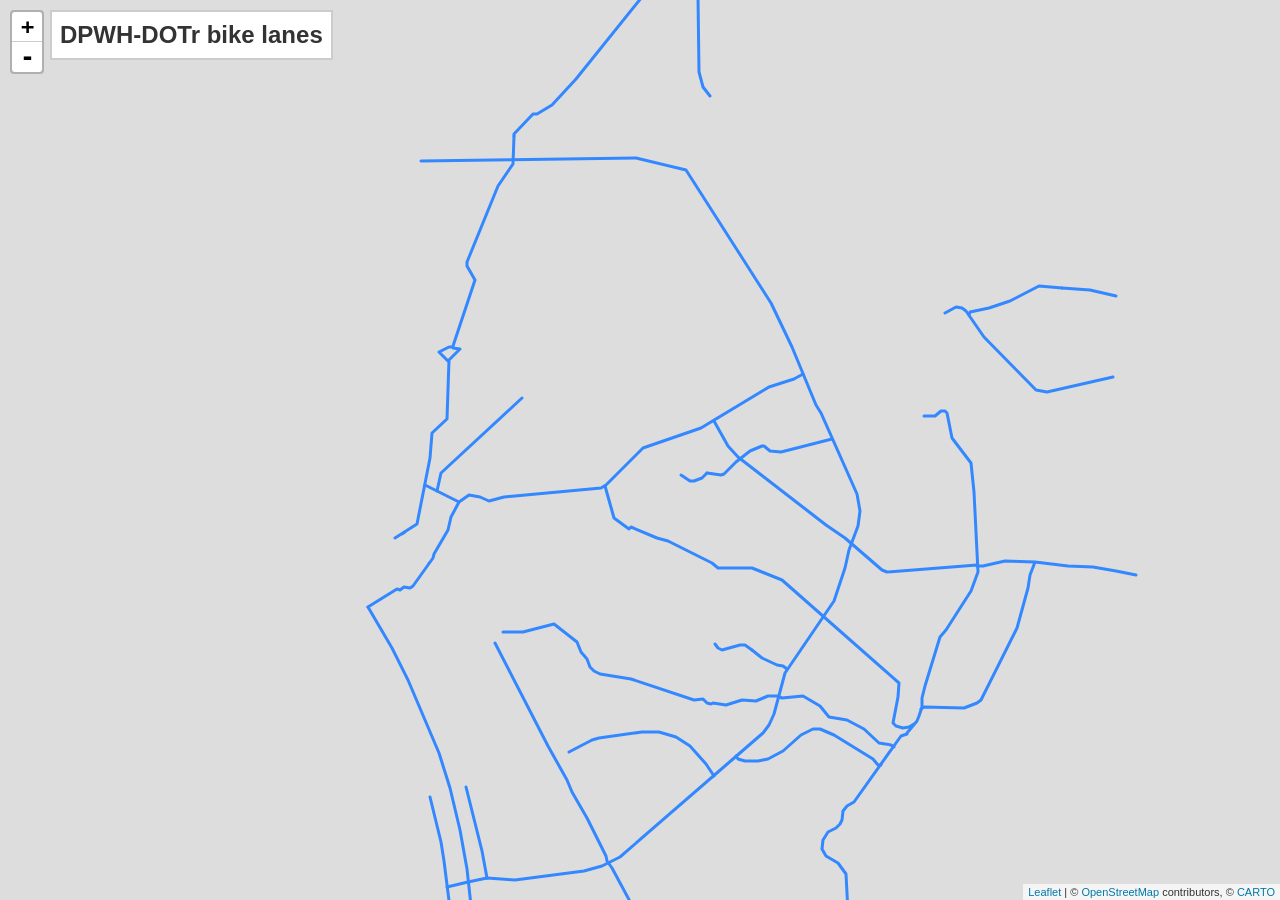
==== index_a.html @ ad64b1bc "first commit" ====
<!DOCTYPE html>
<html lang="en">
    <head>
        <meta charset="UTF-8">
        <meta http-equiv="X-UA-Compatible" content="IE=edge">
        <meta name="viewport" content="width=device-width, initial-scale=1.0">
        <title>bikelanes-map</title>
        <link rel="stylesheet" href="src/leaflet.css">
        <link rel="stylesheet" href="src/css/bootstrap.css">
        <script src="src/leaflet.js"></script>
        <script src="src/jquery-3.2.0.min.js"></script>
        <script src="src/plugins/leaflet.ajax.min.js"></script>

    </head>
        <style>
            body {margin:0; padding:0;}
            #mapdiv {position: absolute; top:0; bottom:0; right:0; left:0;}
            #map-title { position: relative; margin-top: 10px; margin-left: 50px; float: left; 
                         background: white; border: 2px solid rgba(0,0,0,0.2); padding: 6px 8px; 
                         font-family: Helvetica; font-weight: bold; font-size: 24px; z-index: 800; }
        </style>
    <body>
        <div id="map-title" >DPWH-DOTr bike lanes</div>
        <!-- <div id="side-bar" class="col-md-3"></div> -->
        <div id="mapdiv"></div>
        <script>
            var mymap; 
            var lyrOSM;
            var bikeLanesNCR;
            
            var objOverlays;
            
            $(document).ready(function(){
                mymap = L.map('mapdiv', {center:[14.609, 121.022], zoom:13})
                         
                lyrOSM = L.tileLayer('https://{s}.basemaps.cartocdn.com/light_all/{z}/{x}/{y}{r}.png', {
                            attribution: '&copy; <a href="https://osm.org/copyright">\
                                OpenStreetMap</a> contributors, &copy;\
                                <a href="https://carto.com/attribution">CARTO</a>'
                        }).addTo(mymap);

                bikeLanesNCR = L.geoJSON.ajax('data/ba2_bikelanes_ncr.geojson').addTo(mymap);
            
            });
            
        </script>
    </body>
</html>
---- src/leaflet.css ----
/* required styles */

.leaflet-pane,
.leaflet-tile,
.leaflet-marker-icon,
.leaflet-marker-shadow,
.leaflet-tile-container,
.leaflet-pane > svg,
.leaflet-pane > canvas,
.leaflet-zoom-box,
.leaflet-image-layer,
.leaflet-layer {
	position: absolute;
	left: 0;
	top: 0;
	}
.leaflet-container {
	overflow: hidden;
	}
.leaflet-tile,
.leaflet-marker-icon,
.leaflet-marker-shadow {
	-webkit-user-select: none;
	   -moz-user-select: none;
	        user-select: none;
	  -webkit-user-drag: none;
	}
/* Safari renders non-retina tile on retina better with this, but Chrome is worse */
.leaflet-safari .leaflet-tile {
	image-rendering: -webkit-optimize-contrast;
	}
/* hack that prevents hw layers "stretching" when loading new tiles */
.leaflet-safari .leaflet-tile-container {
	width: 1600px;
	height: 1600px;
	-webkit-transform-origin: 0 0;
	}
.leaflet-marker-icon,
.leaflet-marker-shadow {
	display: block;
	}
/* .leaflet-container svg: reset svg max-width decleration shipped in Joomla! (joomla.org) 3.x */
/* .leaflet-container img: map is broken in FF if you have max-width: 100% on tiles */
.leaflet-container .leaflet-overlay-pane svg,
.leaflet-container .leaflet-marker-pane img,
.leaflet-container .leaflet-shadow-pane img,
.leaflet-container .leaflet-tile-pane img,
.leaflet-container img.leaflet-image-layer {
	max-width: none !important;
	}

.leaflet-container.leaflet-touch-zoom {
	-ms-touch-action: pan-x pan-y;
	touch-action: pan-x pan-y;
	}
.leaflet-container.leaflet-touch-drag {
	-ms-touch-action: pinch-zoom;
	}
.leaflet-container.leaflet-touch-drag.leaflet-touch-zoom {
	-ms-touch-action: none;
	touch-action: none;
}
.leaflet-tile {
	filter: inherit;
	visibility: hidden;
	}
.leaflet-tile-loaded {
	visibility: inherit;
	}
.leaflet-zoom-box {
	width: 0;
	height: 0;
	-moz-box-sizing: border-box;
	     box-sizing: border-box;
	z-index: 800;
	}
/* workaround for https://bugzilla.mozilla.org/show_bug.cgi?id=888319 */
.leaflet-overlay-pane svg {
	-moz-user-select: none;
	}

.leaflet-pane         { z-index: 400; }

.leaflet-tile-pane    { z-index: 200; }
.leaflet-overlay-pane { z-index: 400; }
.leaflet-shadow-pane  { z-index: 500; }
.leaflet-marker-pane  { z-index: 600; }
.leaflet-tooltip-pane   { z-index: 650; }
.leaflet-popup-pane   { z-index: 700; }

.leaflet-map-pane canvas { z-index: 100; }
.leaflet-map-pane svg    { z-index: 200; }

.leaflet-vml-shape {
	width: 1px;
	height: 1px;
	}
.lvml {
	behavior: url(#default#VML);
	display: inline-block;
	position: absolute;
	}


/* control positioning */

.leaflet-control {
	position: relative;
	z-index: 800;
	pointer-events: visiblePainted; /* IE 9-10 doesn't have auto */
	pointer-events: auto;
	}
.leaflet-top,
.leaflet-bottom {
	position: absolute;
	z-index: 1000;
	pointer-events: none;
	}
.leaflet-top {
	top: 0;
	}
.leaflet-right {
	right: 0;
	}
.leaflet-bottom {
	bottom: 0;
	}
.leaflet-left {
	left: 0;
	}
.leaflet-control {
	float: left;
	clear: both;
	}
.leaflet-right .leaflet-control {
	float: right;
	}
.leaflet-top .leaflet-control {
	margin-top: 10px;
	}
.leaflet-bottom .leaflet-control {
	margin-bottom: 10px;
	}
.leaflet-left .leaflet-control {
	margin-left: 10px;
	}
.leaflet-right .leaflet-control {
	margin-right: 10px;
	}


/* zoom and fade animations */

.leaflet-fade-anim .leaflet-tile {
	will-change: opacity;
	}
.leaflet-fade-anim .leaflet-popup {
	opacity: 0;
	-webkit-transition: opacity 0.2s linear;
	   -moz-transition: opacity 0.2s linear;
	     -o-transition: opacity 0.2s linear;
	        transition: opacity 0.2s linear;
	}
.leaflet-fade-anim .leaflet-map-pane .leaflet-popup {
	opacity: 1;
	}
.leaflet-zoom-animated {
	-webkit-transform-origin: 0 0;
	    -ms-transform-origin: 0 0;
	        transform-origin: 0 0;
	}
.leaflet-zoom-anim .leaflet-zoom-animated {
	will-change: transform;
	}
.leaflet-zoom-anim .leaflet-zoom-animated {
	-webkit-transition: -webkit-transform 0.25s cubic-bezier(0,0,0.25,1);
	   -moz-transition:    -moz-transform 0.25s cubic-bezier(0,0,0.25,1);
	     -o-transition:      -o-transform 0.25s cubic-bezier(0,0,0.25,1);
	        transition:         transform 0.25s cubic-bezier(0,0,0.25,1);
	}
.leaflet-zoom-anim .leaflet-tile,
.leaflet-pan-anim .leaflet-tile {
	-webkit-transition: none;
	   -moz-transition: none;
	     -o-transition: none;
	        transition: none;
	}

.leaflet-zoom-anim .leaflet-zoom-hide {
	visibility: hidden;
	}


/* cursors */

.leaflet-interactive {
	cursor: pointer;
	}
.leaflet-grab {
	cursor: -webkit-grab;
	cursor:    -moz-grab;
	}
.leaflet-crosshair,
.leaflet-crosshair .leaflet-interactive {
	cursor: crosshair;
	}
.leaflet-popup-pane,
.leaflet-control {
	cursor: auto;
	}
.leaflet-dragging .leaflet-grab,
.leaflet-dragging .leaflet-grab .leaflet-interactive,
.leaflet-dragging .leaflet-marker-draggable {
	cursor: move;
	cursor: -webkit-grabbing;
	cursor:    -moz-grabbing;
	}

/* marker & overlays interactivity */
.leaflet-marker-icon,
.leaflet-marker-shadow,
.leaflet-image-layer,
.leaflet-pane > svg path,
.leaflet-tile-container {
	pointer-events: none;
	}

.leaflet-marker-icon.leaflet-interactive,
.leaflet-image-layer.leaflet-interactive,
.leaflet-pane > svg path.leaflet-interactive {
	pointer-events: visiblePainted; /* IE 9-10 doesn't have auto */
	pointer-events: auto;
	}

/* visual tweaks */

.leaflet-container {
	background: #ddd;
	outline: 0;
	}
.leaflet-container a {
	color: #0078A8;
	}
.leaflet-container a.leaflet-active {
	outline: 2px solid orange;
	}
.leaflet-zoom-box {
	border: 2px dotted #38f;
	background: rgba(255,255,255,0.5);
	}


/* general typography */
.leaflet-container {
	font: 12px/1.5 "Helvetica Neue", Arial, Helvetica, sans-serif;
	}


/* general toolbar styles */

.leaflet-bar {
	box-shadow: 0 1px 5px rgba(0,0,0,0.65);
	border-radius: 4px;
	}
.leaflet-bar a,
.leaflet-bar a:hover {
	background-color: #fff;
	border-bottom: 1px solid #ccc;
	width: 26px;
	height: 26px;
	line-height: 26px;
	display: block;
	text-align: center;
	text-decoration: none;
	color: black;
	}
.leaflet-bar a,
.leaflet-control-layers-toggle {
	background-position: 50% 50%;
	background-repeat: no-repeat;
	display: block;
	}
.leaflet-bar a:hover {
	background-color: #f4f4f4;
	}
.leaflet-bar a:first-child {
	border-top-left-radius: 4px;
	border-top-right-radius: 4px;
	}
.leaflet-bar a:last-child {
	border-bottom-left-radius: 4px;
	border-bottom-right-radius: 4px;
	border-bottom: none;
	}
.leaflet-bar a.leaflet-disabled {
	cursor: default;
	background-color: #f4f4f4;
	color: #bbb;
	}

.leaflet-touch .leaflet-bar a {
	width: 30px;
	height: 30px;
	line-height: 30px;
	}


/* zoom control */

.leaflet-control-zoom-in,
.leaflet-control-zoom-out {
	font: bold 18px 'Lucida Console', Monaco, monospace;
	text-indent: 1px;
	}
.leaflet-control-zoom-out {
	font-size: 20px;
	}

.leaflet-touch .leaflet-control-zoom-in {
	font-size: 22px;
	}
.leaflet-touch .leaflet-control-zoom-out {
	font-size: 24px;
	}


/* layers control */

.leaflet-control-layers {
	box-shadow: 0 1px 5px rgba(0,0,0,0.4);
	background: #fff;
	border-radius: 5px;
	}
.leaflet-control-layers-toggle {
	background-image: url(images/layers.png);
	width: 36px;
	height: 36px;
	}
.leaflet-retina .leaflet-control-layers-toggle {
	background-image: url(images/layers-2x.png);
	background-size: 26px 26px;
	}
.leaflet-touch .leaflet-control-layers-toggle {
	width: 44px;
	height: 44px;
	}
.leaflet-control-layers .leaflet-control-layers-list,
.leaflet-control-layers-expanded .leaflet-control-layers-toggle {
	display: none;
	}
.leaflet-control-layers-expanded .leaflet-control-layers-list {
	display: block;
	position: relative;
	}
.leaflet-control-layers-expanded {
	padding: 6px 10px 6px 6px;
	color: #333;
	background: #fff;
	}
.leaflet-control-layers-scrollbar {
	overflow-y: scroll;
	padding-right: 5px;
	}
.leaflet-control-layers-selector {
	margin-top: 2px;
	position: relative;
	top: 1px;
	}
.leaflet-control-layers label {
	display: block;
	}
.leaflet-control-layers-separator {
	height: 0;
	border-top: 1px solid #ddd;
	margin: 5px -10px 5px -6px;
	}

/* Default icon URLs */
.leaflet-default-icon-path {
	background-image: url(images/marker-icon.png);
	}


/* attribution and scale controls */

.leaflet-container .leaflet-control-attribution {
	background: #fff;
	background: rgba(255, 255, 255, 0.7);
	margin: 0;
	}
.leaflet-control-attribution,
.leaflet-control-scale-line {
	padding: 0 5px;
	color: #333;
	}
.leaflet-control-attribution a {
	text-decoration: none;
	}
.leaflet-control-attribution a:hover {
	text-decoration: underline;
	}
.leaflet-container .leaflet-control-attribution,
.leaflet-container .leaflet-control-scale {
	font-size: 11px;
	}
.leaflet-left .leaflet-control-scale {
	margin-left: 5px;
	}
.leaflet-bottom .leaflet-control-scale {
	margin-bottom: 5px;
	}
.leaflet-control-scale-line {
	border: 2px solid #777;
	border-top: none;
	line-height: 1.1;
	padding: 2px 5px 1px;
	font-size: 11px;
	white-space: nowrap;
	overflow: hidden;
	-moz-box-sizing: border-box;
	     box-sizing: border-box;

	background: #fff;
	background: rgba(255, 255, 255, 0.5);
	}
.leaflet-control-scale-line:not(:first-child) {
	border-top: 2px solid #777;
	border-bottom: none;
	margin-top: -2px;
	}
.leaflet-control-scale-line:not(:first-child):not(:last-child) {
	border-bottom: 2px solid #777;
	}

.leaflet-touch .leaflet-control-attribution,
.leaflet-touch .leaflet-control-layers,
.leaflet-touch .leaflet-bar {
	box-shadow: none;
	}
.leaflet-touch .leaflet-control-layers,
.leaflet-touch .leaflet-bar {
	border: 2px solid rgba(0,0,0,0.2);
	background-clip: padding-box;
	}


/* popup */

.leaflet-popup {
	position: absolute;
	text-align: center;
	margin-bottom: 20px;
	}
.leaflet-popup-content-wrapper {
	padding: 1px;
	text-align: left;
	border-radius: 12px;
	}
.leaflet-popup-content {
	margin: 13px 19px;
	line-height: 1.4;
	}
.leaflet-popup-content p {
	margin: 18px 0;
	}
.leaflet-popup-tip-container {
	width: 40px;
	height: 20px;
	position: absolute;
	left: 50%;
	margin-left: -20px;
	overflow: hidden;
	pointer-events: none;
	}
.leaflet-popup-tip {
	width: 17px;
	height: 17px;
	padding: 1px;

	margin: -10px auto 0;

	-webkit-transform: rotate(45deg);
	   -moz-transform: rotate(45deg);
	    -ms-transform: rotate(45deg);
	     -o-transform: rotate(45deg);
	        transform: rotate(45deg);
	}
.leaflet-popup-content-wrapper,
.leaflet-popup-tip {
	background: white;
	color: #333;
	box-shadow: 0 3px 14px rgba(0,0,0,0.4);
	}
.leaflet-container a.leaflet-popup-close-button {
	position: absolute;
	top: 0;
	right: 0;
	padding: 4px 4px 0 0;
	border: none;
	text-align: center;
	width: 18px;
	height: 14px;
	font: 16px/14px Tahoma, Verdana, sans-serif;
	color: #c3c3c3;
	text-decoration: none;
	font-weight: bold;
	background: transparent;
	}
.leaflet-container a.leaflet-popup-close-button:hover {
	color: #999;
	}
.leaflet-popup-scrolled {
	overflow: auto;
	border-bottom: 1px solid #ddd;
	border-top: 1px solid #ddd;
	}

.leaflet-oldie .leaflet-popup-content-wrapper {
	zoom: 1;
	}
.leaflet-oldie .leaflet-popup-tip {
	width: 24px;
	margin: 0 auto;

	-ms-filter: "progid:DXImageTransform.Microsoft.Matrix(M11=0.70710678, M12=0.70710678, M21=-0.70710678, M22=0.70710678)";
	filter: progid:DXImageTransform.Microsoft.Matrix(M11=0.70710678, M12=0.70710678, M21=-0.70710678, M22=0.70710678);
	}
.leaflet-oldie .leaflet-popup-tip-container {
	margin-top: -1px;
	}

.leaflet-oldie .leaflet-control-zoom,
.leaflet-oldie .leaflet-control-layers,
.leaflet-oldie .leaflet-popup-content-wrapper,
.leaflet-oldie .leaflet-popup-tip {
	border: 1px solid #999;
	}


/* div icon */

.leaflet-div-icon {
	background: #fff;
	border: 1px solid #666;
	}


/* Tooltip */
/* Base styles for the element that has a tooltip */
.leaflet-tooltip {
	position: absolute;
	padding: 6px;
	background-color: #fff;
	border: 1px solid #fff;
	border-radius: 3px;
	color: #222;
	white-space: nowrap;
	-webkit-user-select: none;
	-moz-user-select: none;
	-ms-user-select: none;
	user-select: none;
	pointer-events: none;
	box-shadow: 0 1px 3px rgba(0,0,0,0.4);
	}
.leaflet-tooltip.leaflet-clickable {
	cursor: pointer;
	pointer-events: auto;
	}
.leaflet-tooltip-top:before,
.leaflet-tooltip-bottom:before,
.leaflet-tooltip-left:before,
.leaflet-tooltip-right:before {
	position: absolute;
	pointer-events: none;
	border: 6px solid transparent;
	background: transparent;
	content: "";
	}

/* Directions */

.leaflet-tooltip-bottom {
	margin-top: 6px;
}
.leaflet-tooltip-top {
	margin-top: -6px;
}
.leaflet-tooltip-bottom:before,
.leaflet-tooltip-top:before {
	left: 50%;
	margin-left: -6px;
	}
.leaflet-tooltip-top:before {
	bottom: 0;
	margin-bottom: -12px;
	border-top-color: #fff;
	}
.leaflet-tooltip-bottom:before {
	top: 0;
	margin-top: -12px;
	margin-left: -6px;
	border-bottom-color: #fff;
	}
.leaflet-tooltip-left {
	margin-left: -6px;
}
.leaflet-tooltip-right {
	margin-left: 6px;
}
.leaflet-tooltip-left:before,
.leaflet-tooltip-right:before {
	top: 50%;
	margin-top: -6px;
	}
.leaflet-tooltip-left:before {
	right: 0;
	margin-right: -12px;
	border-left-color: #fff;
	}
.leaflet-tooltip-right:before {
	left: 0;
	margin-left: -12px;
	border-right-color: #fff;
	}
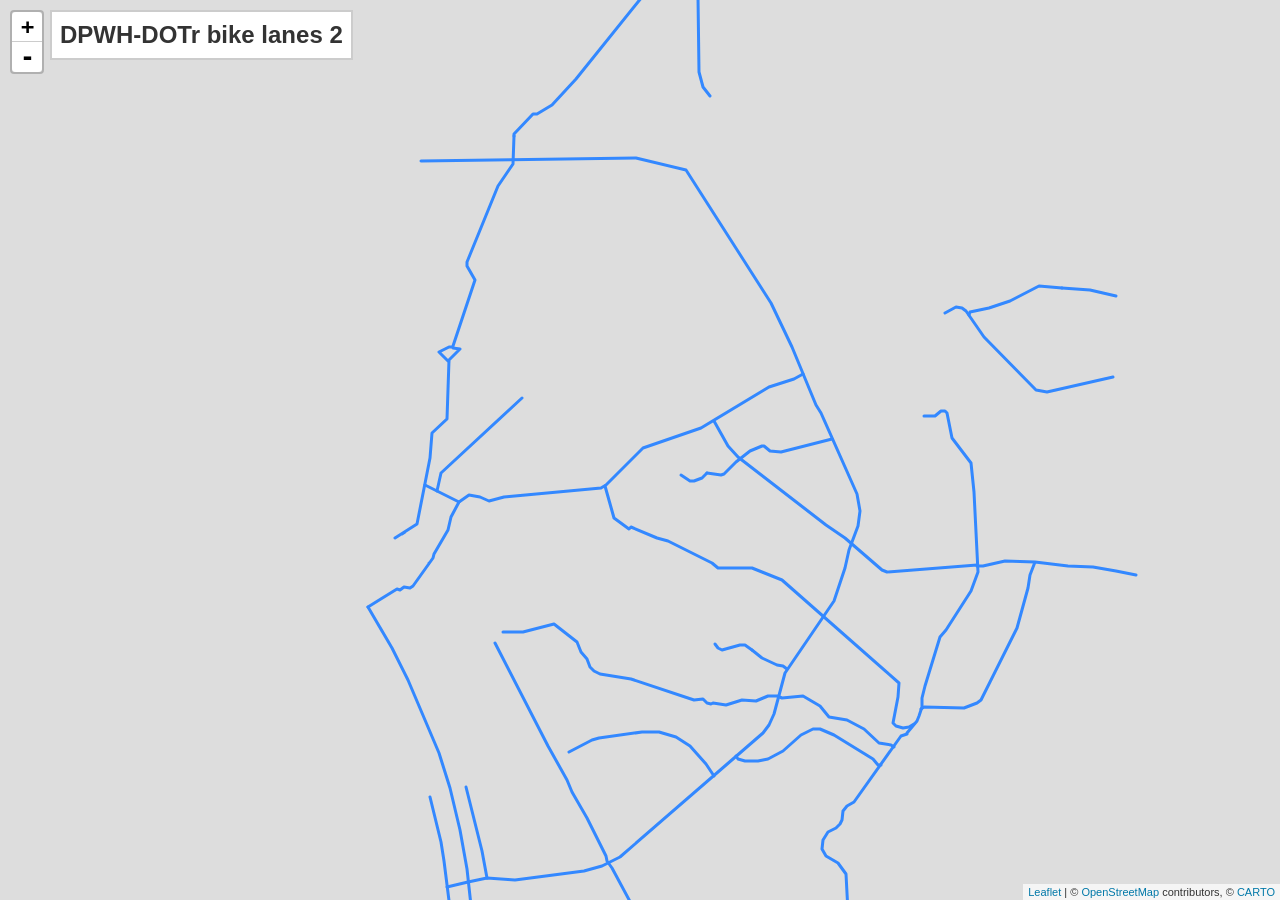
==== commit 5504bd32: "Saving to github" ====
--- a/index_a.html
+++ b/index_a.html
@@ -20,7 +20,7 @@
                          font-family: Helvetica; font-weight: bold; font-size: 24px; z-index: 800; }
         </style>
     <body>
-        <div id="map-title" >DPWH-DOTr bike lanes</div>
+        <div id="map-title" >DPWH-DOTr bike lanes 2 </div>
         <!-- <div id="side-bar" class="col-md-3"></div> -->
         <div id="mapdiv"></div>
         <script>
